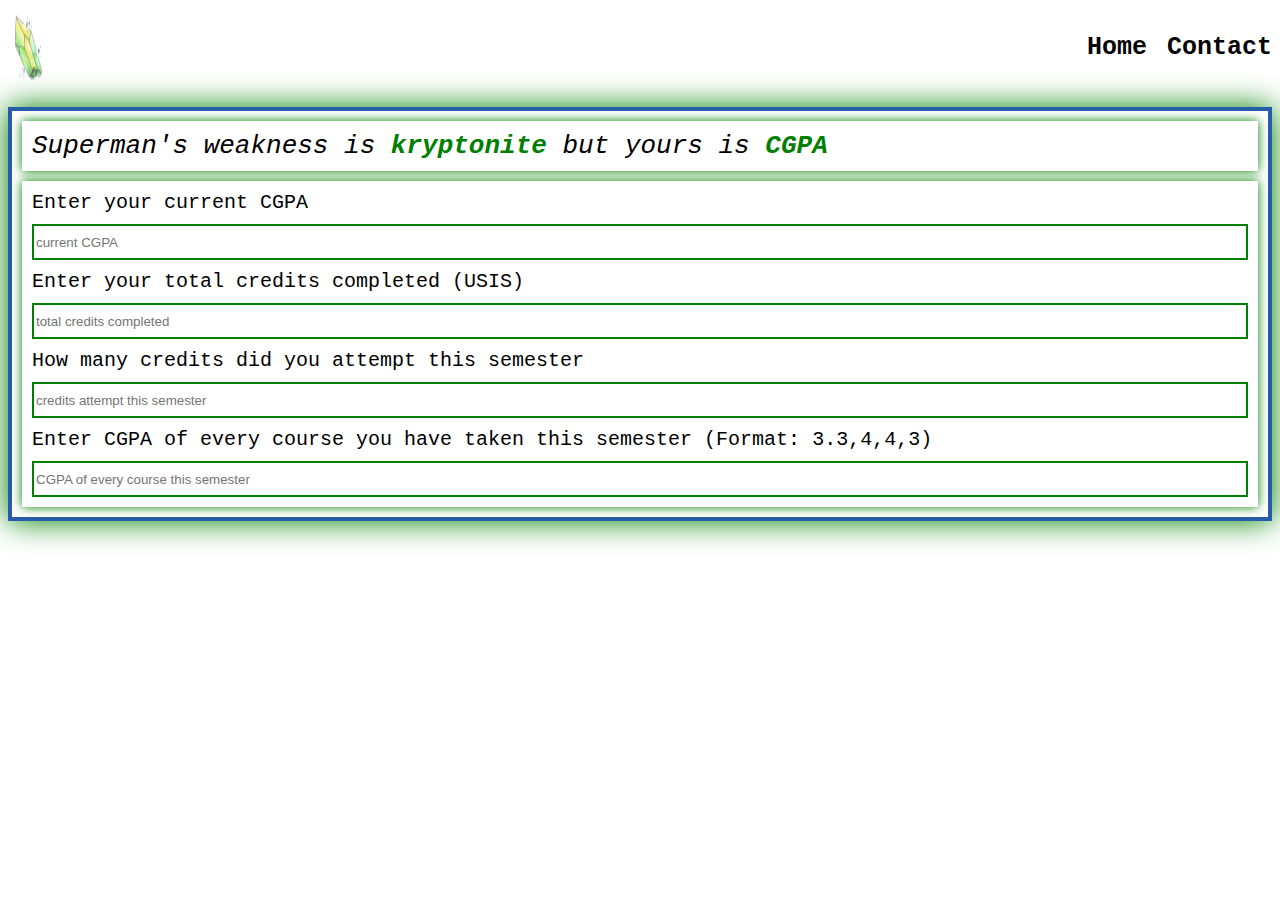
==== index.html @ 61b0c7ef "frontend compleat first version" ====
<!DOCTYPE html>
<html lang="en">
<head>
  <meta charset="UTF-8">
  <meta name="viewport" content="width=device-width, initial-scale=1.0">
  <title>Bracu Cpga calculator</title>
  <link rel="stylesheet" href="./styles.css">
  <script src="./script.js"></script>
</head>
<body>
  <div class="nav-bar">
    <img src="./images/green-crystal.png" alt="green-crystal">
    <ul>
      <li><a href="#">Home</a></li>
      <li><a href="#">Contact</a></li>
    </ul>
  </div>
<div class="content">
  
<div class="massage">
  <em>Superman's weakness is <strong class="kryptonite">kryptonite</strong> but yours is <strong class="kryptonite">CGPA</strong> </em>
</div>
<div class="user-input">
  Enter your current CGPA 
  <input type="text" placeholder="current CGPA">
  Enter your total credits completed (USIS) 
  <input type="text" placeholder="total credits completed">
  How many credits did you attempt this semester
  <input type="text" placeholder="credits attempt this semester">
  Enter CGPA of every course you have taken this semester (Format: 3.3,4,4,3)
  <input type="text" placeholder="CGPA of every course this semester">
</div>
</div>
</body>
</html>
---- styles.css ----
body {
  font-family: 'Courier New', Courier, monospace;
  display: flex;
  flex-direction: column;
  gap: 20px;
  
}
a{
  text-decoration: none;
  color: black;
}
ul{
  display: flex;
  gap: 20px;
  list-style: none;
  font-weight: bold;
  font-size: 25px;
}
.nav-bar{
  display: flex;
  justify-content: space-between;
}
.content {
 
  border: 4px solid #275CAB;
  box-shadow: 0 0  30px green;
  display: flex;
  font-size: 20px;
  padding: 10px;
  gap: 10px;
  flex-direction: column;
}

.kryptonite{
  color: green;
}
.massage{
  font-size: 26px;
}

.massage,.user-input{

  box-shadow: 0 0 10px green;
  padding: 10px;
}

.user-input{
  display: flex;
  flex-direction: column;
  gap: 10px;
}

input{
  height: 30px;
  border: 2px solid green;
}
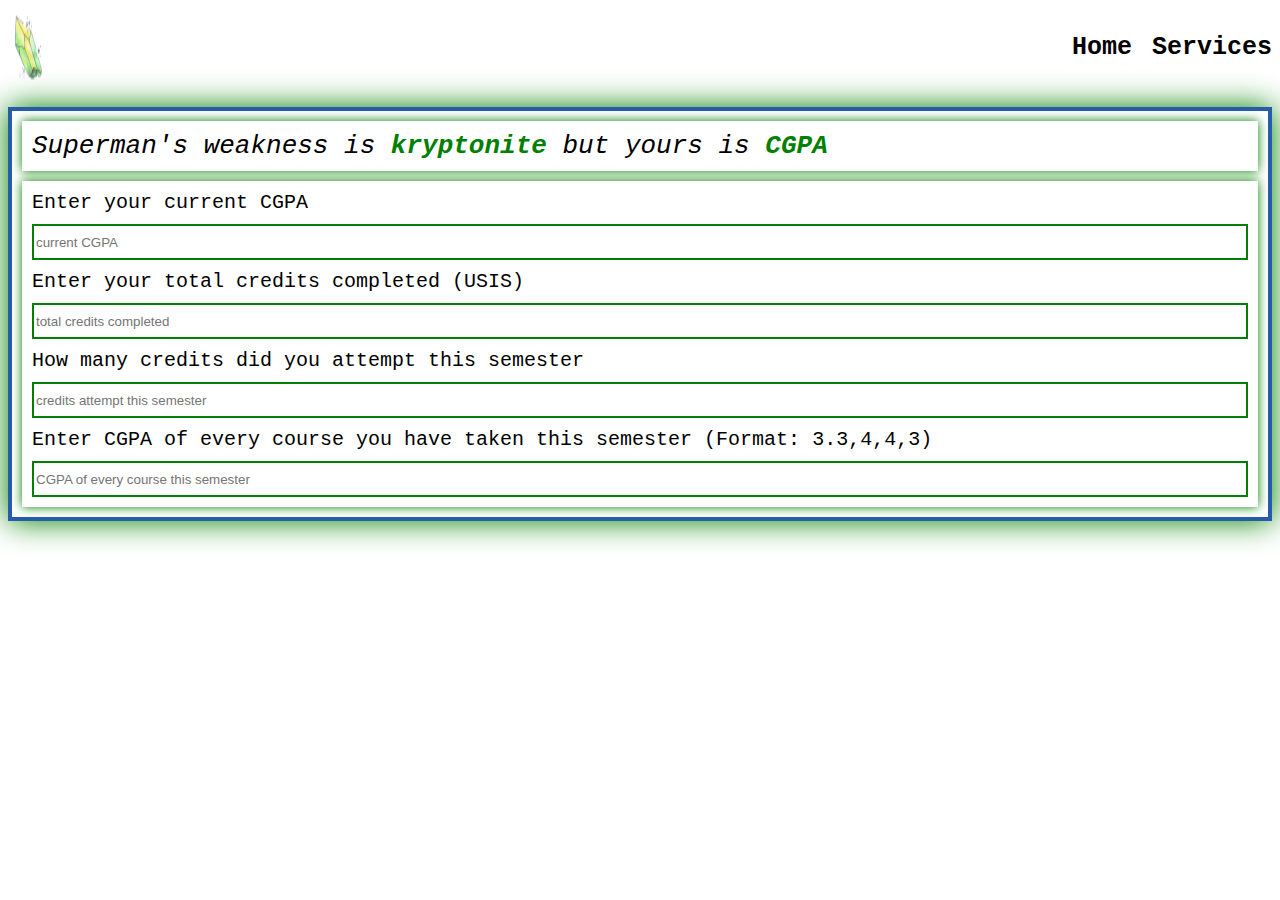
==== commit 3b88cf28: "linked services page and show imges of the services" ====
--- a/index.html
+++ b/index.html
@@ -11,14 +11,17 @@
   <div class="nav-bar">
     <img src="./images/green-crystal.png" alt="green-crystal">
     <ul>
-      <li><a href="#">Home</a></li>
-      <li><a href="#">Contact</a></li>
+      <li><a href="#" id="home-page">Home</a></li>
+      <li><a href="./pages/services.html">Services</a></li>
     </ul>
   </div>
 <div class="content">
   
 <div class="massage">
   <em>Superman's weakness is <strong class="kryptonite">kryptonite</strong> but yours is <strong class="kryptonite">CGPA</strong> </em>
+</div>
+<div id="home-page-massage" style="display: none;">
+You Are Currently on the Home Page
 </div>
 <div class="user-input">
   Enter your current CGPA 
--- a/styles.css
+++ b/styles.css
@@ -55,3 +55,20 @@
   height: 30px;
   border: 2px solid green;
 }
+
+#home-page-massage{
+  font-weight: bolder;
+  font-size: 30px;
+  color: orange;
+}
+
+.meow-rental-images,.odin-salt-images,.robo-game-images{
+  width: 75%;
+  padding: 15px;
+  
+}
+
+.meow-rental,.robo-game,.odin-salt{
+  text-align: center;
+  box-shadow: 0 0 10px green;
+}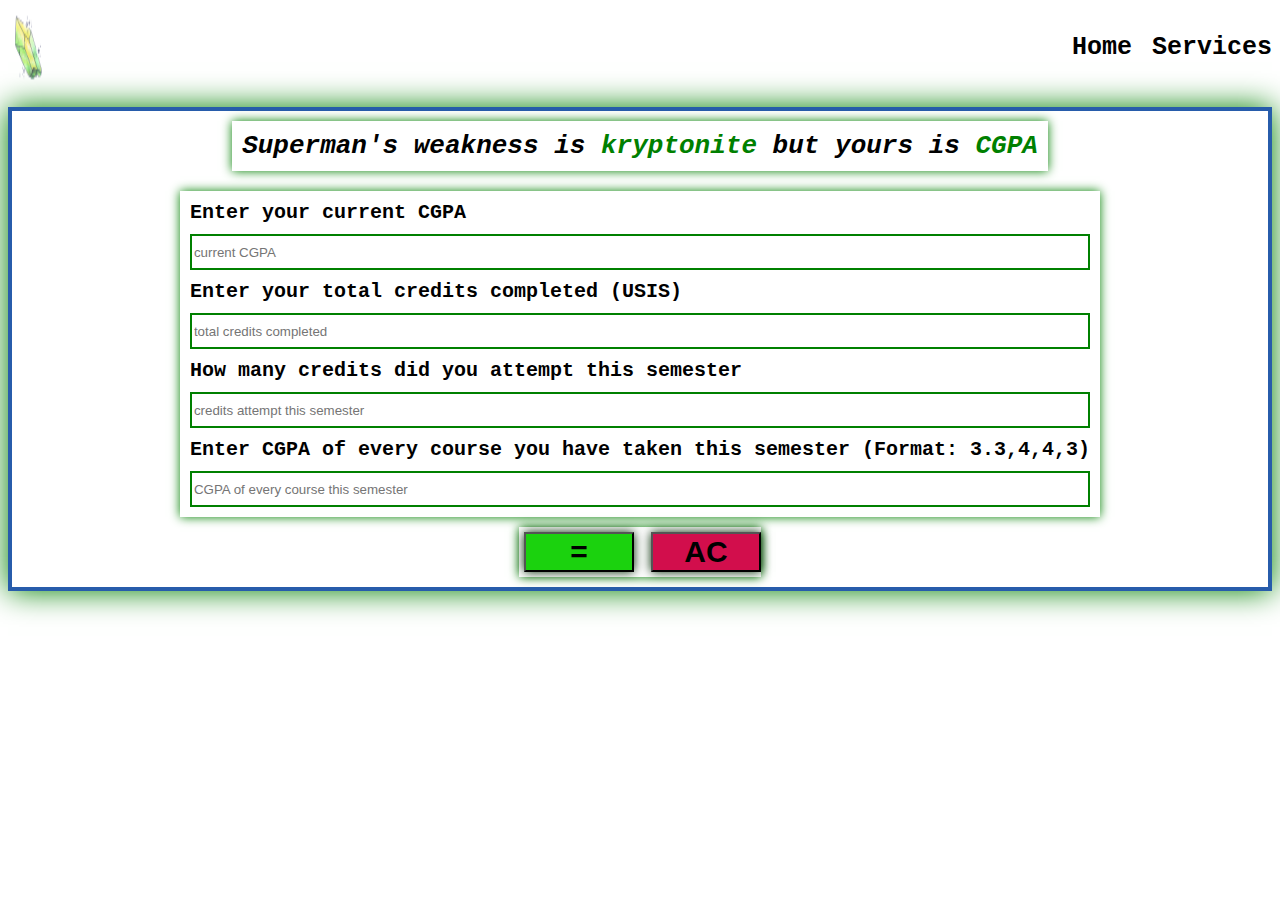
==== commit 34b62a46: "This is full working version with javascipt , need little bit work on logic later" ====
--- a/index.html
+++ b/index.html
@@ -20,18 +20,29 @@
 <div class="massage">
   <em>Superman's weakness is <strong class="kryptonite">kryptonite</strong> but yours is <strong class="kryptonite">CGPA</strong> </em>
 </div>
+<div class="memes">
+  <img src="./images/cg1.gif" alt="for low level cgpa" id="low" style="display: none;">
+<img src="./images/cg2.gif" alt="for mid level cgpa" id="mid" style="display: none;">
+<img src="./images/cg3.gif" alt="for high level cgpa" id="high" style="display: none;">
+</div>
 <div id="home-page-massage" style="display: none;">
 You Are Currently on the Home Page
+
 </div>
 <div class="user-input">
   Enter your current CGPA 
-  <input type="text" placeholder="current CGPA">
+  <input type="text" placeholder="current CGPA" id="current-cg">
   Enter your total credits completed (USIS) 
-  <input type="text" placeholder="total credits completed">
+  <input type="text" placeholder="total credits completed" id="total-cradits">
   How many credits did you attempt this semester
-  <input type="text" placeholder="credits attempt this semester">
+  <input type="text" placeholder="credits attempt this semester" id="cradits-attempted">
   Enter CGPA of every course you have taken this semester (Format: 3.3,4,4,3)
-  <input type="text" placeholder="CGPA of every course this semester">
+  <input type="text" placeholder="CGPA of every course this semester" id="enter-cgs">
+</div>
+<div class="buttons">
+  <button class="green" id="green-button">=</button>
+  <a href="./index.html"><button class="red">AC</button></a>
+  
 </div>
 </div>
 </body>
--- a/styles.css
+++ b/styles.css
@@ -14,7 +14,7 @@
   display: flex;
   gap: 20px;
   list-style: none;
-  font-weight: bold;
+  font-weight: 900;
   font-size: 25px;
 }
 .nav-bar{
@@ -30,6 +30,8 @@
   padding: 10px;
   gap: 10px;
   flex-direction: column;
+  font-weight: 700;
+  align-items: center;
 }
 
 .kryptonite{
@@ -59,7 +61,9 @@
 #home-page-massage{
   font-weight: bolder;
   font-size: 30px;
-  color: orange;
+  color: black;
+  background-color:#7D8C76;
+  padding: 10px;
 }
 
 .meow-rental-images,.odin-salt-images,.robo-game-images{
@@ -71,4 +75,37 @@
 .meow-rental,.robo-game,.odin-salt{
   text-align: center;
   box-shadow: 0 0 10px green;
+}
+
+.buttons{
+  text-align: center;
+  box-shadow: 0 0 10px green;
+}
+
+.green , .red{
+  width: 110px;
+  
+  
+}
+
+.green{
+  box-shadow: 0 0 10px rgb(1, 41, 1);
+  background-color: #1BD20E;
+  font-weight: bold;
+  font-size: 30px;
+  margin: 5px;
+  
+}
+
+.red{
+  box-shadow: 0 0 10px  rgb(1, 41, 1);
+  background-color: #D20E4C;
+  font-weight: bold;
+  font-size: 30px;
+}
+
+.memes{
+  display: flex;
+  justify-content: center;
+  max-width: 300px;
 }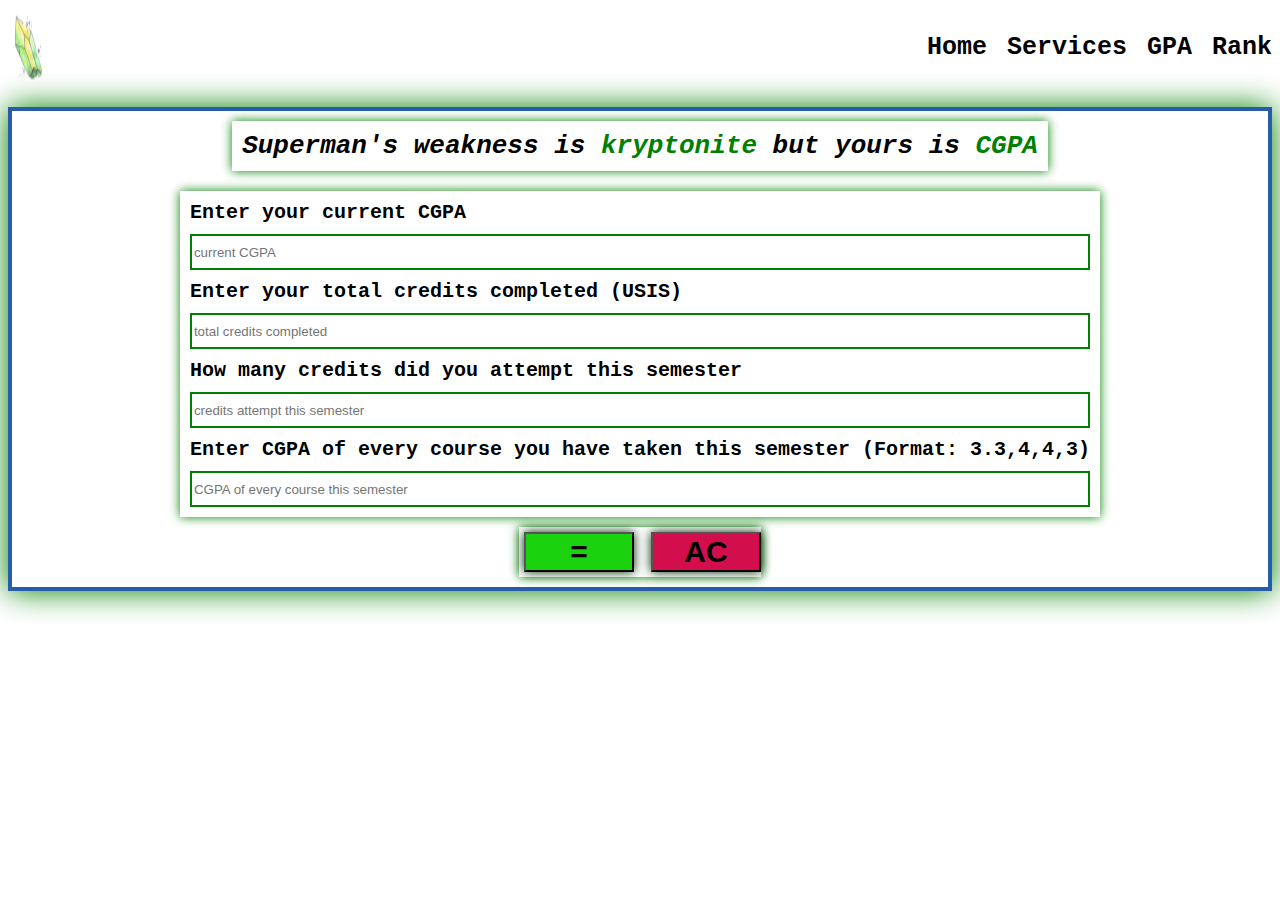
==== commit 98b38c59: "implemented new feature which is ranking based on cgpa input" ====
--- a/index.html
+++ b/index.html
@@ -3,7 +3,7 @@
 <head>
   <meta charset="UTF-8">
   <meta name="viewport" content="width=device-width, initial-scale=1.0">
-  <title>Bracu Cpga calculator</title>
+  <title>Bracu Cgpa calculator</title>
   <link rel="stylesheet" href="./styles.css">
   <script src="./script.js"></script>
 </head>
@@ -13,6 +13,8 @@
     <ul>
       <li><a href="#" id="home-page">Home</a></li>
       <li><a href="./pages/services.html">Services</a></li>
+      <li><a href="./pages/gpa.html">GPA</a></li>
+      <li><a href="./pages/ranking.html">Rank</a></li>
     </ul>
   </div>
 <div class="content">
@@ -45,5 +47,6 @@
   
 </div>
 </div>
+
 </body>
 </html>--- a/styles.css
+++ b/styles.css
@@ -16,6 +16,7 @@
   list-style: none;
   font-weight: 900;
   font-size: 25px;
+  flex-wrap: wrap;
 }
 .nav-bar{
   display: flex;
@@ -58,12 +59,13 @@
   border: 2px solid green;
 }
 
-#home-page-massage{
+#home-page-massage , #ranking-page-massage{
   font-weight: bolder;
   font-size: 30px;
   color: black;
   background-color:#7D8C76;
   padding: 10px;
+  box-shadow: 0 0 10px green;
 }
 
 .meow-rental-images,.odin-salt-images,.robo-game-images{
@@ -108,4 +110,27 @@
   display: flex;
   justify-content: center;
   max-width: 300px;
+}
+
+#green-fire{
+
+  width: 90%;
+  padding: 20px;
+}
+
+.rank-light{
+  box-shadow: 0 0 10px green;
+  width: 250;
+}
+
+#comment{
+  box-shadow: 0 0 10px green;
+  padding: 10px;
+  color: blue;
+}
+
+#a-standing {
+  box-shadow: 0 0 10px green;
+  padding: 10px;
+  color: red;
 }